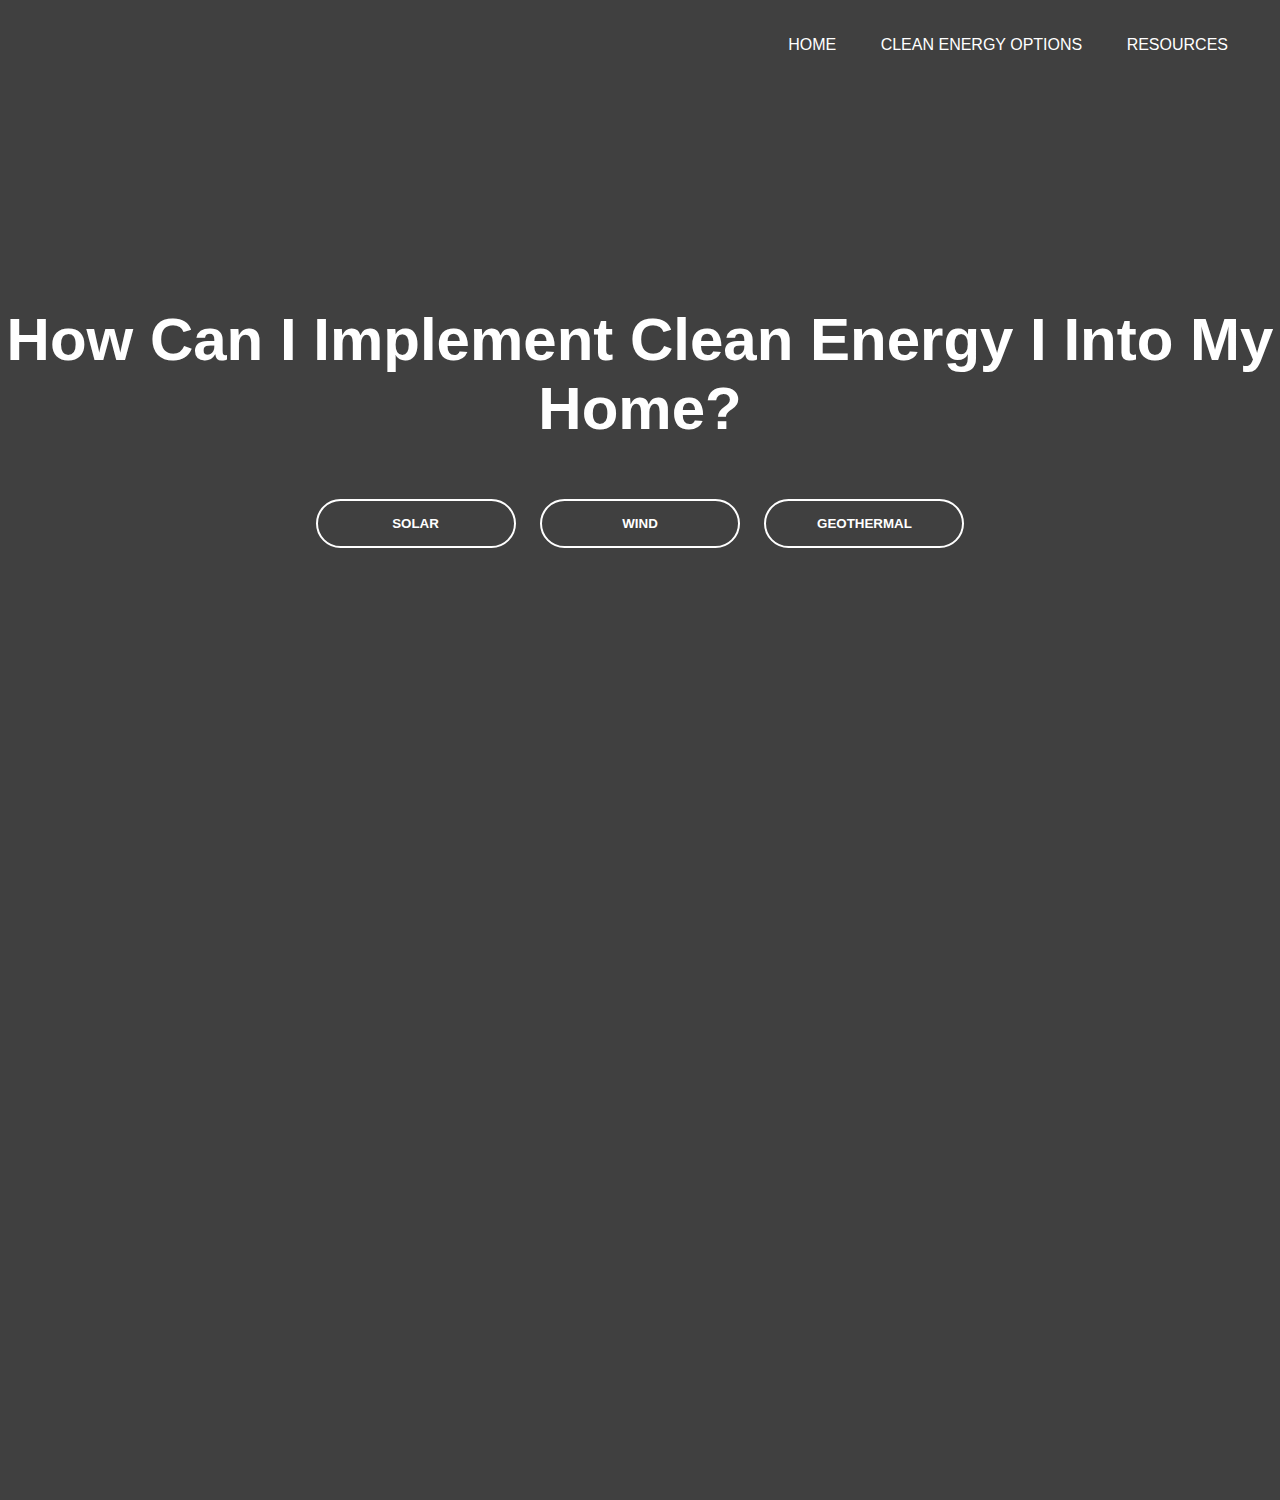
==== cleanenergy.html @ e05a200f "Add files via upload" ====
<!DOCTYPE html>

<html>   

<head>
    <meta charset="utf-8">
    <meta name="viewport" content="width-device-width, initial=scale=1">
    <title>Clean Energy in the Home</title>
    <link rel="stylesheet" href="style.css">
</head>

<body>
    <div class="banner">
        <div class="navbar">
            <img src="tansparent.png" class="logo">
            <ul>
                <li><a href="index.html">Home</a></li>
                <li><a href="cleanenergy.html">Clean Energy Options</a></li>
                <li><a href="resources.html">Resources</a></li>
            </ul>
        </div>

        <div class="content2">
            <h1>How Can I Implement Clean Energy I Into My Home?</h1>
            <br></br>
            <div>
                <ul>
                    <a href="solar.html"><button type="button">SOLAR</button></a>
                    <a href="windenergy.html"><button type="button">WIND</button></a>
                    <a href="geothermal.html"><button type="button">GEOTHERMAL</button></a>
                </ul>
                </div>
        


                
        </div>

    </div>
    
    
</body>

</html>
---- style.css ----
*{
    margin: 0;
    padding: 0;
    font-family: sans-serif; 
}
.banner{
    width: 100%;
    height: 100vh;
    background-image: linear-gradient(rgba(0,0,0,0.75),rgba(0,0,0,0.75)),url(potentialbg.jpg);
    background-size: cover;
    background-position: center center;
    z-index: 0;
    height: 1500px;
}
.navbar{
    width: 95%;
    margin: auto;
    padding: 35px 0;
    display: flex;
    align-items: center;
    justify-content: space-between;

}

.navbar ul li{
    list-style: none;
    display: inline-block;
    margin: 0 20px;
    position: relative;


}
.navbar ul li a{
    text-decoration: none;
    color: #fff;
    text-transform: uppercase;

}
.navbar ul li::after{
    content: '';
    height: 3px;
    width: 0;
    background: #fff;
    position: absolute;
    left: 0;
    bottom: -5px;
    transition: 0.5s;
}
.navbar ul li:hover::after{
    width: 100%;

}
.content{
    width: 100%;
    position: absolute;
    top: 25%;
    transform: translateY(-50);
    text-align: center;
    color: #fff;
}
.content h1{
    font-size: 60px;
    margin-top: 80px;
}
.content p{
    height: 100vh;
    font-size: 22px;
    text-align: center;
    margin-left: 10%;
    margin-right: 10%;
    position: absolute;
    transform: translateY(0, -50%);


}


.content2{
    width: 100%;
    position: absolute;
    top: 25%;
    transform: translateY(-50);
    text-align: center;
    color: #fff;
}
.content2 h1{
    font-size: 60px;
    margin-top: 80px;
    color:#fff;

}
button{
    width: 200px;
    padding: 15px 0;
    text-align: center;
    margin: 20px 10px;
    border-radius: 25px;
    font-weight: bold;
    border: 2px solid #fff;
    background: transparent;
    color: #fff;
    cursor: pointer;
    position: relative;
    overflow: hidden;
}
.content3{
    width: 100%;
    position: absolute;
    top: 11%;
    transform: translateY(-50);
    text-align: left;
    color: #fff;
    white-space: normal;

}
.content3 h1{
    width: 100%;
    position: absolute;
    top: 10%;
    transform: translateY(-50);
    text-align: center;
    color: #fff;
    font-size: 60px;
}
.content3 p{
    font-size: 15px;
    text-align: left;
    position: absolute;
    margin-left: 8%;
    margin-right: 8%;
    margin-top: 12%;
    display: flex;
}
.content4{
    width: 100%;
    position: absolute;
    top: 13%;
    transform: translateY(-50);
    text-align: left;
    color: #fff;
    white-space: normal;

}
.content4 h1{
    width: 100%;
    position: absolute;
    top: 15%;
    transform: translateY(-50);
    text-align: center;
    color: #fff;
    font-size: 60px;
}
.content4 h2{
    margin-top: 6%;
    position: absolute;
    width: 100%;
    font-size: 50px;
    color: #fff;
    margin-left: 8%;
}
.content4 p{
    font-size: 20px;
    text-align: justify;
    position: absolute;
    margin-left: 8%;
    margin-right: 8%;
    margin-top: 12%;
    display: flex;
}
.content4 h3{
    margin-top: 19%;
    position: absolute;
    width: 100%;
    font-size: 50px;
    color: #fff;
    margin-left: 8%;
}
.content45 p{
    margin-top: 46%;
    font-size: 20px;
    text-align: justify;
    position: absolute;
    margin-left: 8%;
    margin-right: 8%;
    color: #fff;
}
.banner2{
    width: 100%;
    height: 100vh;
    background-image: linear-gradient(rgba(0,0,0,0.75),rgba(0,0,0,0.75)),url(bgsolar.jpg);
    background-size: cover;
    background-position: center;
    z-index: 0;
    width: cover;
    height: 1500px;
}
.banner3{
    width: 100%;
    height: 100vh;
    background-image: linear-gradient(rgba(0,0,0,0.75),rgba(0,0,0,0.75)),url(bg2.jpg);
    background-size: cover;
    background-position: center;
    z-index: 0;
}
.content5{
    width: 100%;
    position: absolute;
    top: 13%;
    transform: translateY(-50);
    text-align: left;
    color: #fff;
}
.content5 h1{
    width: 100%;
    position: absolute;
    top: 15%;
    transform: translateY(-50);
    text-align: center;
    color: #fff;
    font-size: 60px;
}
.content5 h2{
    margin-top: 6%;
    position: absolute;
    width: 100%;
    font-size: 50px;
    color: #fff;
    margin-left: 8%;
}
.content5 p{
    font-size: 20px;
    text-align: justify;
    position: absolute;
    margin-left: 8%;
    margin-right: 8%;
    margin-top: 12%;
    display: flex;
}
.content6{
    width: 100%;
    position: absolute;
    top: 13%;
    transform: translateY(-50);
    text-align: left;
    color: #fff;
}
.content6 h1{
    width: 100%;
    position: absolute;
    top: 15%;
    transform: translateY(-50);
    text-align: center;
    color: #fff;
    font-size: 60px;
}
.content6 h2{
    margin-top: 6%;
    position: absolute;
    width: 100%;
    font-size: 50px;
    color: #fff;
    margin-left: 8%;
}
.content6 p{
    font-size: 20px;
    text-align: justify;
    position: absolute;
    margin-left: 8%;
    margin-right: 8%;
    margin-top: 12%;
    display: flex;
}
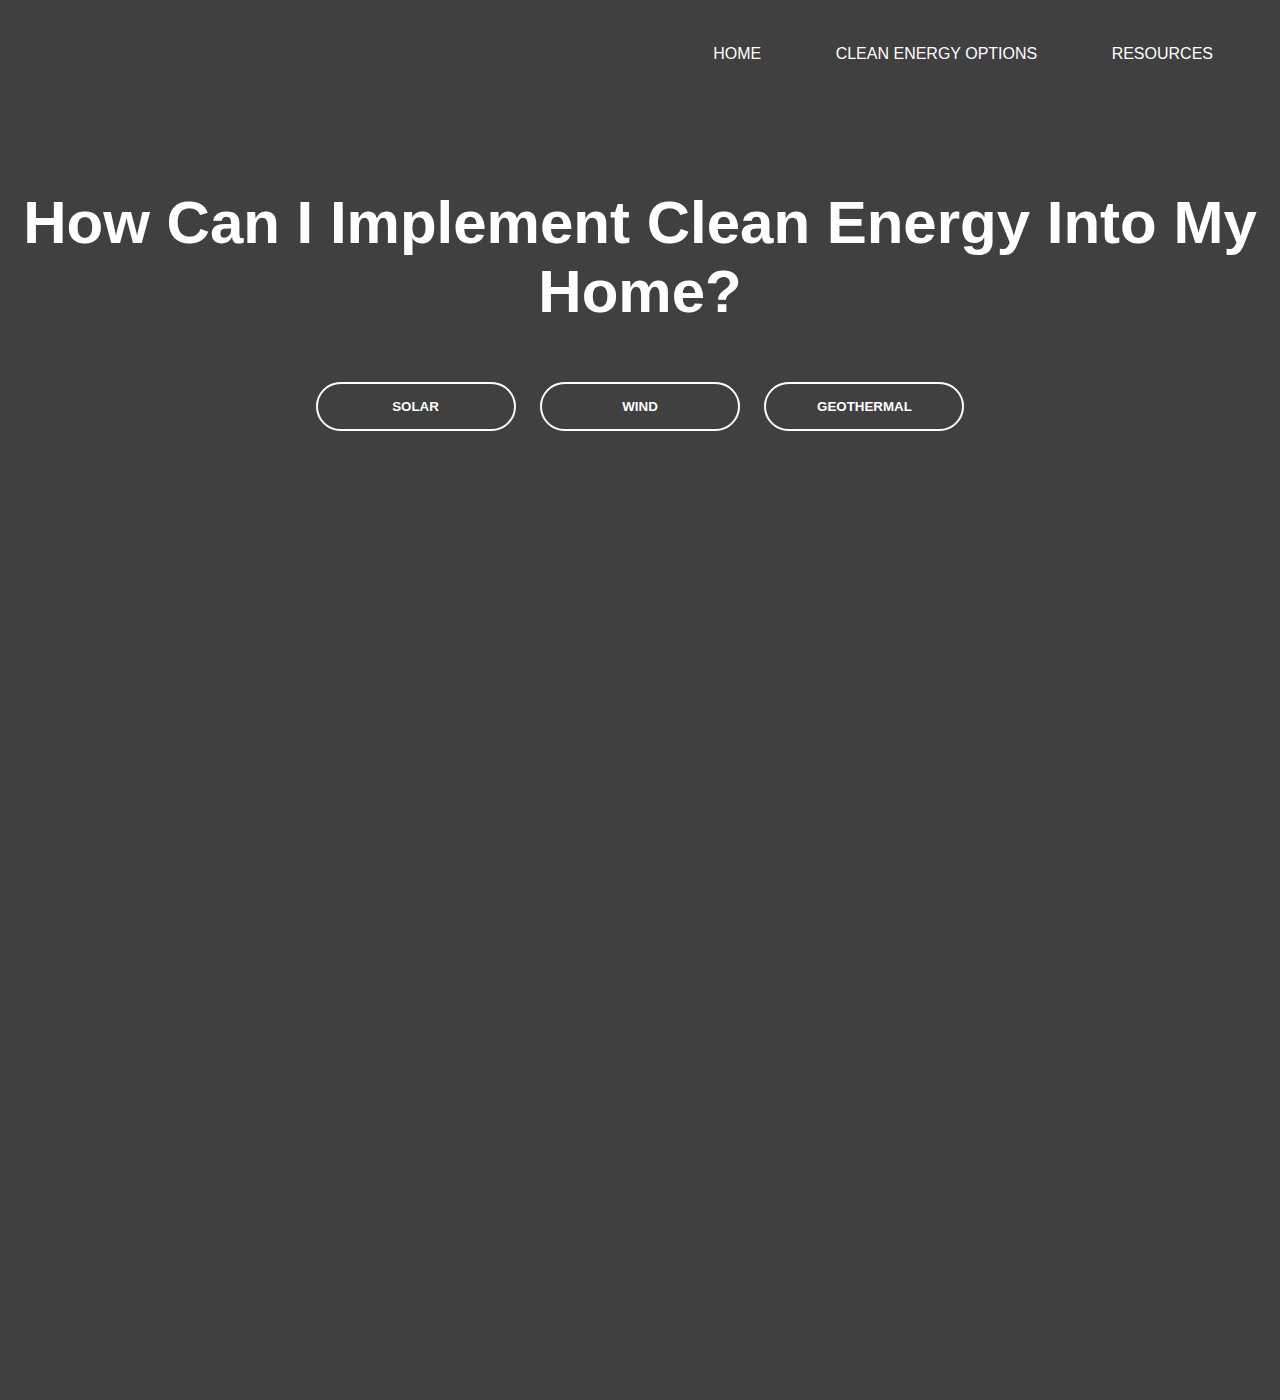
==== commit 7e9f74f2: "Add files via upload" ====
--- a/cleanenergy.html
+++ b/cleanenergy.html
@@ -15,13 +15,20 @@
             <img src="tansparent.png" class="logo">
             <ul>
                 <li><a href="index.html">Home</a></li>
-                <li><a href="cleanenergy.html">Clean Energy Options</a></li>
+                <li>
+                    <a href="cleanenergy.html">Clean Energy Options</a>
+                    <ul class="dropdown">
+                        <li><a href="solar.html"></a>SOLAR</li>
+                        <li><a href="windenergy.html"></a>WIND</li>
+                        <li><a href="geothermal.html"></a>GEOTHERMAL</li>
+                    </ul>
+                </li>
                 <li><a href="resources.html">Resources</a></li>
             </ul>
         </div>
 
         <div class="content2">
-            <h1>How Can I Implement Clean Energy I Into My Home?</h1>
+            <h1>How Can I Implement Clean Energy Into My Home?</h1>
             <br></br>
             <div>
                 <ul>
--- a/style.css
+++ b/style.css
@@ -1,18 +1,11 @@
 
 *{
-    margin: 0;
-    padding: 0;
+    margin: 0px;
+    padding: 0px;
     font-family: sans-serif; 
-}
-.banner{
-    width: 100%;
-    height: 100vh;
-    background-image: linear-gradient(rgba(0,0,0,0.75),rgba(0,0,0,0.75)),url(potentialbg.jpg);
-    background-size: cover;
-    background-position: center center;
-    z-index: 0;
-    height: 1500px;
-}
+    box-sizing: border-box;
+}
+
 .navbar{
     width: 95%;
     margin: auto;
@@ -22,20 +15,44 @@
     justify-content: space-between;
 
 }
-
+.banner{
+    width: 100%;
+    background-image: linear-gradient(rgba(0,0,0,0.75),rgba(0,0,0,0.75)),url(potentialbg.jpg);
+    background-size: cover;
+    background-position: center;
+    z-index: 0;
+    height: 1400px;
+}
 .navbar ul li{
     list-style: none;
     display: inline-block;
     margin: 0 20px;
     position: relative;
-
-
 }
 .navbar ul li a{
     text-decoration: none;
     color: #fff;
     text-transform: uppercase;
-
+    color: #fff;
+    display: block;
+    padding: 10px 15px;
+}
+.navbar ul li ul.dropdown li{
+    display: block;
+    font-size: 12px;
+    height: 39px;
+}
+.navbar ul li:hover ul.dropdown{
+    display: block;
+}
+.navbar ul li ul.dropdown{
+    width: 100%;
+    height: 130px;
+    background: #585858;
+    position: absolute;
+    z-index: 999;
+    display: none;
+    color: #fff;
 }
 .navbar ul li::after{
     content: '';
@@ -49,11 +66,9 @@
 }
 .navbar ul li:hover::after{
     width: 100%;
-
 }
 .content{
     width: 100%;
-    position: absolute;
     top: 25%;
     transform: translateY(-50);
     text-align: center;
@@ -69,16 +84,14 @@
     text-align: center;
     margin-left: 10%;
     margin-right: 10%;
-    position: absolute;
     transform: translateY(0, -50%);
-
-
-}
-
+    display: block;
+
+
+}
 
 .content2{
     width: 100%;
-    position: absolute;
     top: 25%;
     transform: translateY(-50);
     text-align: center;
@@ -106,8 +119,6 @@
 }
 .content3{
     width: 100%;
-    position: absolute;
-    top: 11%;
     transform: translateY(-50);
     text-align: left;
     color: #fff;
@@ -116,8 +127,7 @@
 }
 .content3 h1{
     width: 100%;
-    position: absolute;
-    top: 10%;
+    top: 3%;
     transform: translateY(-50);
     text-align: center;
     color: #fff;
@@ -126,148 +136,386 @@
 .content3 p{
     font-size: 15px;
     text-align: left;
-    position: absolute;
-    margin-left: 8%;
-    margin-right: 8%;
-    margin-top: 12%;
-    display: flex;
+    display: block;
 }
 .content4{
     width: 100%;
-    position: absolute;
-    top: 13%;
     transform: translateY(-50);
     text-align: left;
     color: #fff;
     white-space: normal;
 
-}
-.content4 h1{
-    width: 100%;
-    position: absolute;
-    top: 15%;
-    transform: translateY(-50);
-    text-align: center;
-    color: #fff;
-    font-size: 60px;
-}
-.content4 h2{
-    margin-top: 6%;
-    position: absolute;
-    width: 100%;
-    font-size: 50px;
-    color: #fff;
-    margin-left: 8%;
-}
-.content4 p{
-    font-size: 20px;
-    text-align: justify;
-    position: absolute;
-    margin-left: 8%;
-    margin-right: 8%;
-    margin-top: 12%;
-    display: flex;
-}
-.content4 h3{
-    margin-top: 19%;
-    position: absolute;
-    width: 100%;
-    font-size: 50px;
-    color: #fff;
-    margin-left: 8%;
-}
-.content45 p{
-    margin-top: 46%;
-    font-size: 20px;
-    text-align: justify;
-    position: absolute;
-    margin-left: 8%;
-    margin-right: 8%;
-    color: #fff;
+
 }
 .banner2{
     width: 100%;
-    height: 100vh;
+    height: 2000px;
     background-image: linear-gradient(rgba(0,0,0,0.75),rgba(0,0,0,0.75)),url(bgsolar.jpg);
     background-size: cover;
     background-position: center;
     z-index: 0;
-    width: cover;
-    height: 1500px;
+    height: 2400px;
+}
+.content4 h1{
+    width: 100%;
+    top: 3%;
+    text-align: center;
+    color: #fff;
+    font-size: 50px;
+    margin-bottom: 3%;
+    min-height: 50px;
+}
+#mainHead {
+    display: flex;
+    flex-direction: row;
+    width: 100%;
+    min-height: 50px;
+    color: #fff;
+    text-align: center;
+    padding-left: 7%;
+}
+#main-div{
+    display: flex;
+    flex-direction: row;
+    width: 100%;
+    min-height: 500px;
+    margin-top: 10px;
+    justify-content: space-between;
+}
+#left-div{
+    display: flex;
+    flex-direction: column;
+    flex-basis: 40%;
+
+}
+#sidebar-div{
+    display: flex;
+    flex-direction: column;
+    width: 100%;
+    min-height: 100px;
+    justify-content: center;
+    align-items: center;
+}
+#sidebar-div p{
+    display: flex;
+    flex-direction: column;
+    width: 100%;
+    min-height: 20px;
+    justify-content: center;
+    align-items: center;
+    color: #fff;
+    font-size: 20px;
+    padding-left: 7%; 
+}
+#right-div{
+    display: flex;
+    flex-direction: column;
+    flex-basis: 55%;
+}
+#headerBanner-div{
+    display: flex;
+    flex-direction: row;
+    width: 100%;
+    min-height: 100px;
+    justify-content: center;
+    align-items: center;
+}
+#headerBanner-div p{
+    display: flex;
+    flex-direction: row;
+    width: 100%;
+    min-height: 20px;
+    justify-content: center;
+    align-items: center;
+    color: #fff;
+    font-size: 20px;
+    padding-right: 7%;
+}
+#bodyArea-div{
+    display: flex;
+    flex-direction: row;
+    width: 100%;
+    margin-top: 10px;
+    justify-content: center;
+    align-items: center;
+    padding-right: 7%;
+}
+.responsive{
+    max-width: 75%;
+    height: auto;
+}
+.responsive{
+    max-width: 75%;
+    height: auto;
+}
+#bodyArea-div{
+    display: flex;
+    flex-direction: row;
+    width: 100%;
+    min-height: 390px;
+    justify-content: center;
+    align-items: center;
+}
+#footer-div{
+    display: flex;
+    flex-direction: row;
+    width: 100%;
+    min-height: 50px;
+    margin-top: 10px;
+    justify-content: center;
+    align-items: center;
+}
+#footer-div p{
+    display: flex;
+    flex-direction: row;
+    width: 100%;
+    min-height: 50px;
+    margin-top: 10px;
+
 }
 .banner3{
     width: 100%;
-    height: 100vh;
+    height: 1900px;
     background-image: linear-gradient(rgba(0,0,0,0.75),rgba(0,0,0,0.75)),url(bg2.jpg);
     background-size: cover;
     background-position: center;
     z-index: 0;
 }
-.content5{
-    width: 100%;
-    position: absolute;
-    top: 13%;
-    transform: translateY(-50);
+
+.content5 h1{
+    width: 100%;
+    top: 3%;
+    text-align: center;
+    color: #fff;
+    font-size: 50px;
+    margin-bottom: 3%;
+    min-height: 50px;
+}
+#wrapperWind{
+    display: flex;
+    flex-direction: column;
+    width: 100%;
+    min-height: 100px;
+    margin: auto;
+
+}
+#logoWind{
+    display: flex;
+    flex-direction: row;
+    width: 100%;
+    min-height: 35px;
+}
+#logoWind h1{
+    display: flex;
+    flex-direction: row;
+    width: 100%;
+    min-height: 35px;
+    align-items: center;
+    padding-left: 7%;
+    color: #fff;
+    margin-top: 10px;
+}
+#navWind{
+    display: flex;
+    flex-direction: row;
+    width: 100%;
+    min-height: 20px;
+    margin-top: 10px;
+    align-items: center;
+    padding-left: 7%;
+    padding-right: 7%;
+}
+#navWind p{
+    display: flex;
+    flex-direction: row;
+    width: 100%;
+    min-height: 20px;
+    margin-top: 10px;
+    align-items: center;
+    color: #fff;
+    font-size: 20px;
+}
+#headerBannerWind{
+    display: flex;
+    flex-direction: row;
+    width: 100%;
+    min-height: 100px;
+    margin-top: 10px;
+    align-items: center;
+    padding-left: 7%;
+    padding-right: 7%;
+}
+#headerBannerWind p{
+    display: flex;
+    flex-direction: row;
+    width: 100%;
+    min-height: 20px;
+    margin-top: 10px;
+    align-items: center;
+    color: #fff;
+    font-size: 20px;
+}
+#mainWind{
+    display: flex;
+    flex-direction: row;
+    width: 100%;
+    min-height: 400px;
+    padding-left: 7%;
+    padding-right: 1%;
+    margin-top: 10px;
+    justify-content: space-between;
+}
+#sidebarWind{
+    display: flex;
+    flex-direction: column;
+    flex-basis: 50%;
+    margin-top: 10px;
+}
+#bodyWind{
+    display: flex;
+    flex-direction: row;
+    flex-basis: 45%;
+    margin-top: 10px;
+
+}
+#sidebarWind p{
+    display: flex;
+    flex-direction: column;
+    flex-basis: 50%;
+    font-size: 20px;
+    color: #fff;
+}
+.content6 h1{
+    width: 100%;
+    top: 3%;
+    text-align: center;
+    color: #fff;
+    font-size: 50px;
+    margin-bottom: 3%;
+    min-height: 50px;
+}
+#wrapperGeo{
+    display: flex;
+    flex-direction: column;
+    width: 100%;
+    min-height: 100px;
+    margin: auto;
+
+}
+#logoGeo{
+    display: flex;
+    flex-direction: row;
+    width: 100%;
+    min-height: 35px;
+}
+#logoGeo h1{
+    display: flex;
+    flex-direction: row;
+    width: 100%;
+    min-height: 35px;
+    align-items: center;
+    padding-left: 7%;
+    color: #fff;
+    margin-top: 10px;
+}
+#navGeo{
+    display: flex;
+    flex-direction: row;
+    width: 100%;
+    min-height: 20px;
+    margin-top: 10px;
+    align-items: center;
+    padding-left: 7%;
+    padding-right: 7%;
+}
+#navGeo p{
+    display: flex;
+    flex-direction: row;
+    width: 100%;
+    min-height: 20px;
+    margin-top: 10px;
+    align-items: center;
+    color: #fff;
+    font-size: 20px;
+}
+#headerBannerGeo{
+    display: flex;
+    flex-direction: row;
+    width: 100%;
+    min-height: 100px;
+    margin-top: 10px;
+    align-items: center;
+    padding-left: 7%;
+    padding-right: 7%;
+}
+#headerBannerGeo p{
+    display: flex;
+    flex-direction: row;
+    width: 100%;
+    min-height: 20px;
+    margin-top: 10px;
+    align-items: center;
+    color: #fff;
+    font-size: 20px;
+}
+#mainGeo{
+    display: flex;
+    flex-direction: row;
+    width: 100%;
+    min-height: 400px;
+    padding-left: 7%;
+    padding-right: 1%;
+    margin-top: 10px;
+    justify-content: space-between;
+}
+#sidebarGeo{
+    display: flex;
+    flex-direction: column;
+    flex-basis: 50%;
+    margin-top: 10px;
+}
+#bodyGeo{
+    display: flex;
+    flex-direction: row;
+    flex-basis: 45%;
+    margin-top: 10px;
+
+}
+#sidebarGeo p{
+    display: flex;
+    flex-direction: column;
+    flex-basis: 50%;
+    font-size: 20px;
+    color: #fff;
+}
+#footerGeo{
+    display: flex;
+    flex-direction: row;
+    background-color: orange;
+}
+.banner4{
+    width: 100%;
+    height: 1700px;
+    background-image: linear-gradient(rgba(0,0,0,0.75),rgba(0,0,0,0.75)),url(geothermalbg.jpg);
+    background-size: cover;
+    background-position: center;
+}
+.content3 h1{
+    width: 100%;
+    top: 3%;
+    text-align: center;
+    color: #fff;
+    font-size: 50px;
+    margin-bottom: 3%;
+    min-height: 50px;
+}
+.content3 a{
+    color: #fff;
+    width: 100%;
+    min-height: 20px;
     text-align: left;
-    color: #fff;
-}
-.content5 h1{
-    width: 100%;
-    position: absolute;
-    top: 15%;
-    transform: translateY(-50);
-    text-align: center;
-    color: #fff;
-    font-size: 60px;
-}
-.content5 h2{
-    margin-top: 6%;
-    position: absolute;
-    width: 100%;
-    font-size: 50px;
-    color: #fff;
-    margin-left: 8%;
-}
-.content5 p{
-    font-size: 20px;
-    text-align: justify;
-    position: absolute;
-    margin-left: 8%;
-    margin-right: 8%;
-    margin-top: 12%;
-    display: flex;
-}
-.content6{
-    width: 100%;
-    position: absolute;
-    top: 13%;
-    transform: translateY(-50);
-    text-align: left;
-    color: #fff;
-}
-.content6 h1{
-    width: 100%;
-    position: absolute;
-    top: 15%;
-    transform: translateY(-50);
-    text-align: center;
-    color: #fff;
-    font-size: 60px;
-}
-.content6 h2{
-    margin-top: 6%;
-    position: absolute;
-    width: 100%;
-    font-size: 50px;
-    color: #fff;
-    margin-left: 8%;
-}
-.content6 p{
-    font-size: 20px;
-    text-align: justify;
-    position: absolute;
-    margin-left: 8%;
-    margin-right: 8%;
-    margin-top: 12%;
-    display: flex;
-}
+    padding-left: 5%;
+    padding-right: 5%;
+    font-size: 20px;
+    margin-bottom: 2%;
+}